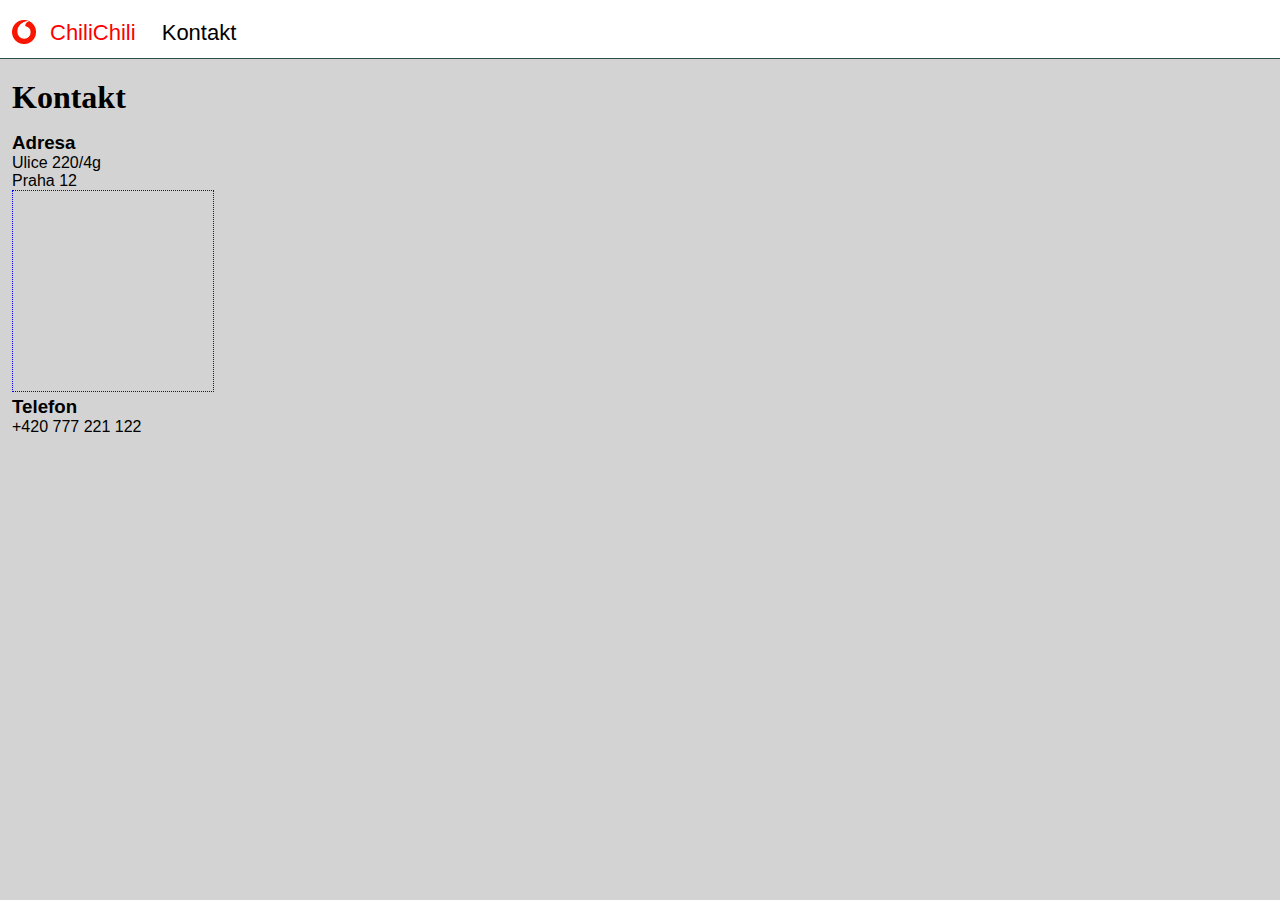
==== kontakt.html @ 9cbd7c42 "Html" ====
<!DOCTYPE html>
<html lang="cs">
<head>
    <meta charset="UTF-8">
    <title>Kontakt</title>
    <link rel="stylesheet"
          type="text/css"
          href="css/style.css">
<body>

<div id="menu">
    <ul>
        <li>
            <a href="index.html">ChiliChili</a>
        </li>
        <li>
            Kontakt
        </li>
    </ul>
</div>

<div class="content">
    <h1>Kontakt</h1>

    <div>
        <h3>Adresa</h3>
        Ulice 220/4g<br>
        Praha 12
    </div>
    <iframe src="https://www.google.com/maps/embed?pb=!1m18!1m12!1m3!1d4565.117691867433!2d14.304231264824006!3d50.047224637976505!2m3!1f0!2f0!3f0!3m2!1i1024!2i768!4f13.1!3m3!1m2!1s0x470bbe08eb2cf95b%3A0xabc2251a76a36987!2sVodafone+%C4%8Cesk%C3%A1+republika!5e0!3m2!1scs!2scz!4v1532352072809" width="200" height="200" frameborder="0" style="border: 1px dotted blue" allowfullscreen></iframe>
    <div>
        <h3>Telefon</h3>
        +420 777 221 122
    </div>
</div>

</body>
</html>
---- css/style.css ----
* {
    margin: 0;
    padding: 0;
}

/*
 Komentar v CSS
 na vice radku
 */

body {
    font-family: "Arial";
    background-color: lightgray;
}

h1 {
    font-family: "Times New Roman";
    color: black;
    margin: 16px 0;
}

p {
    margin: 12px 0;
}

#menu {
    background-color: white;
    border-bottom: 1px solid darkslategray;
    margin-bottom: 20px;
    padding-top: 20px;
}

#menu img {
    margin-left: 6px;
}

#menu ul {
    margin: 0 0 12px 12px;
}

#menu li {
    display: inline;
    font-size: 22px;
    padding-right: 20px;
}

#menu a {
    color: red;
    text-decoration: none;
}

#menu a:hover {
    text-decoration: underline;
}

#menu li:first-child {
    background: url(../images/logo.png) no-repeat;
    background-size: 24px 24px;
    padding-left: 38px;
}

/*#menu li:nth-child(2) {*/
    /*border: 1px solid blue;*/
/*}*/

div.social {
    border-top: 1px solid gray;
    border-bottom: 1px solid gray;
    padding: 5px;
    margin: 12px 0 0 0;
}

div.content {
    margin: 0 12px;
}

.content img {
    max-width: 400px;
    margin: 0 auto;
    display: block;
}

@media (max-width: 576px) {
    .content img {
        width: 100%;
        max-width: none;
    }

    #menu li {
        display: block;
    }
}

@media print {
    body {
        color: red;
    }
}
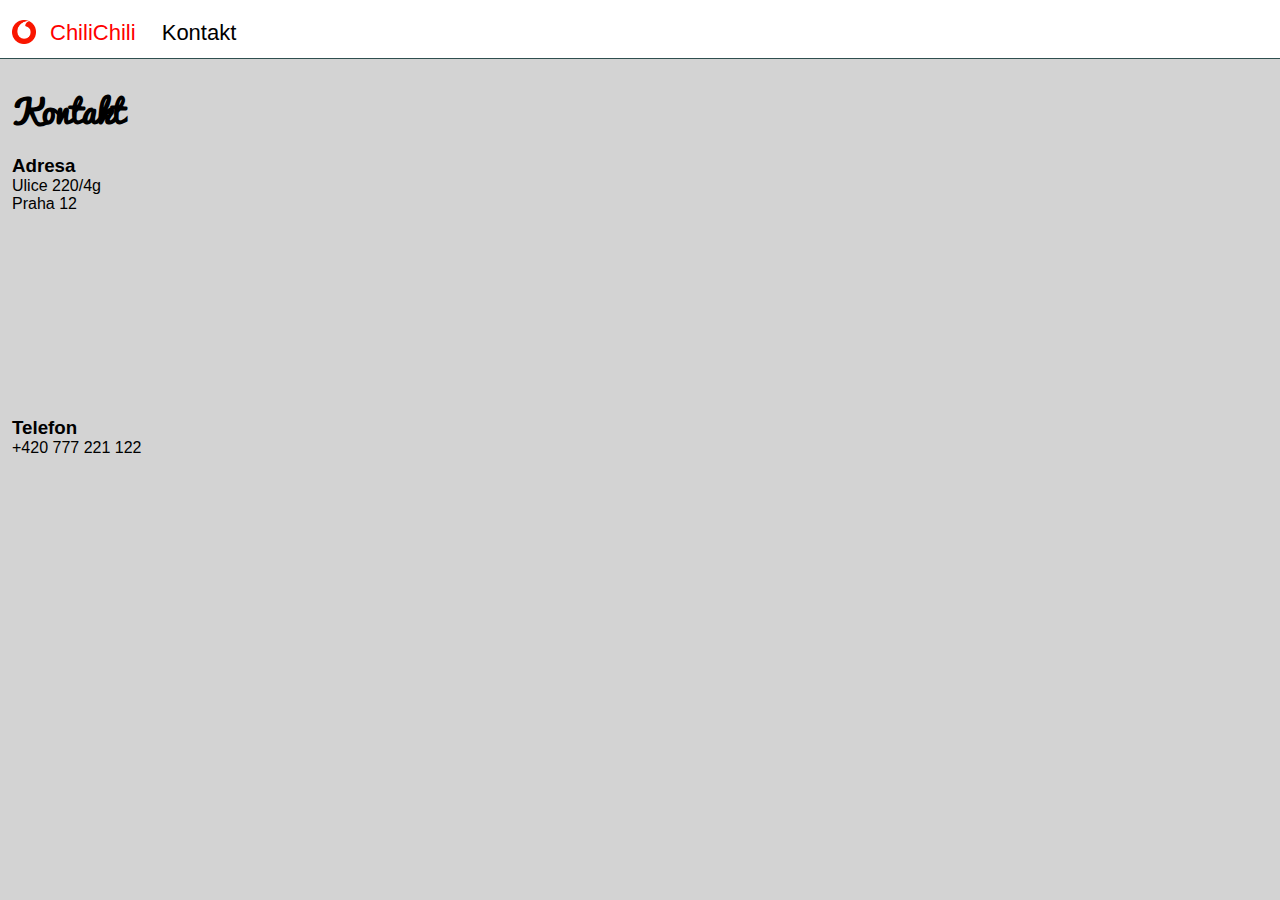
==== commit 79bbbf23: "Font face" ====
--- a/kontakt.html
+++ b/kontakt.html
@@ -27,7 +27,7 @@
         Ulice 220/4g<br>
         Praha 12
     </div>
-    <iframe src="https://www.google.com/maps/embed?pb=!1m18!1m12!1m3!1d4565.117691867433!2d14.304231264824006!3d50.047224637976505!2m3!1f0!2f0!3f0!3m2!1i1024!2i768!4f13.1!3m3!1m2!1s0x470bbe08eb2cf95b%3A0xabc2251a76a36987!2sVodafone+%C4%8Cesk%C3%A1+republika!5e0!3m2!1scs!2scz!4v1532352072809" width="200" height="200" frameborder="0" style="border: 1px dotted blue" allowfullscreen></iframe>
+    <iframe src="https://www.google.com/maps/embed?pb=!1m18!1m12!1m3!1d4565.117691867433!2d14.304231264824006!3d50.047224637976505!2m3!1f0!2f0!3f0!3m2!1i1024!2i768!4f13.1!3m3!1m2!1s0x470bbe08eb2cf95b%3A0xabc2251a76a36987!2sVodafone+%C4%8Cesk%C3%A1+republika!5e0!3m2!1scs!2scz!4v1532352072809" width="200" height="200" frameborder="0" allowfullscreen></iframe>
     <div>
         <h3>Telefon</h3>
         +420 777 221 122
--- a/css/style.css
+++ b/css/style.css
@@ -1,3 +1,8 @@
+@font-face {
+    font-family: Pacifico;
+    src: url('../fonts/Pacifico.ttf');
+}
+
 * {
     margin: 0;
     padding: 0;
@@ -14,7 +19,7 @@
 }
 
 h1 {
-    font-family: "Times New Roman";
+    font-family: Pacifico;
     color: black;
     margin: 16px 0;
 }
